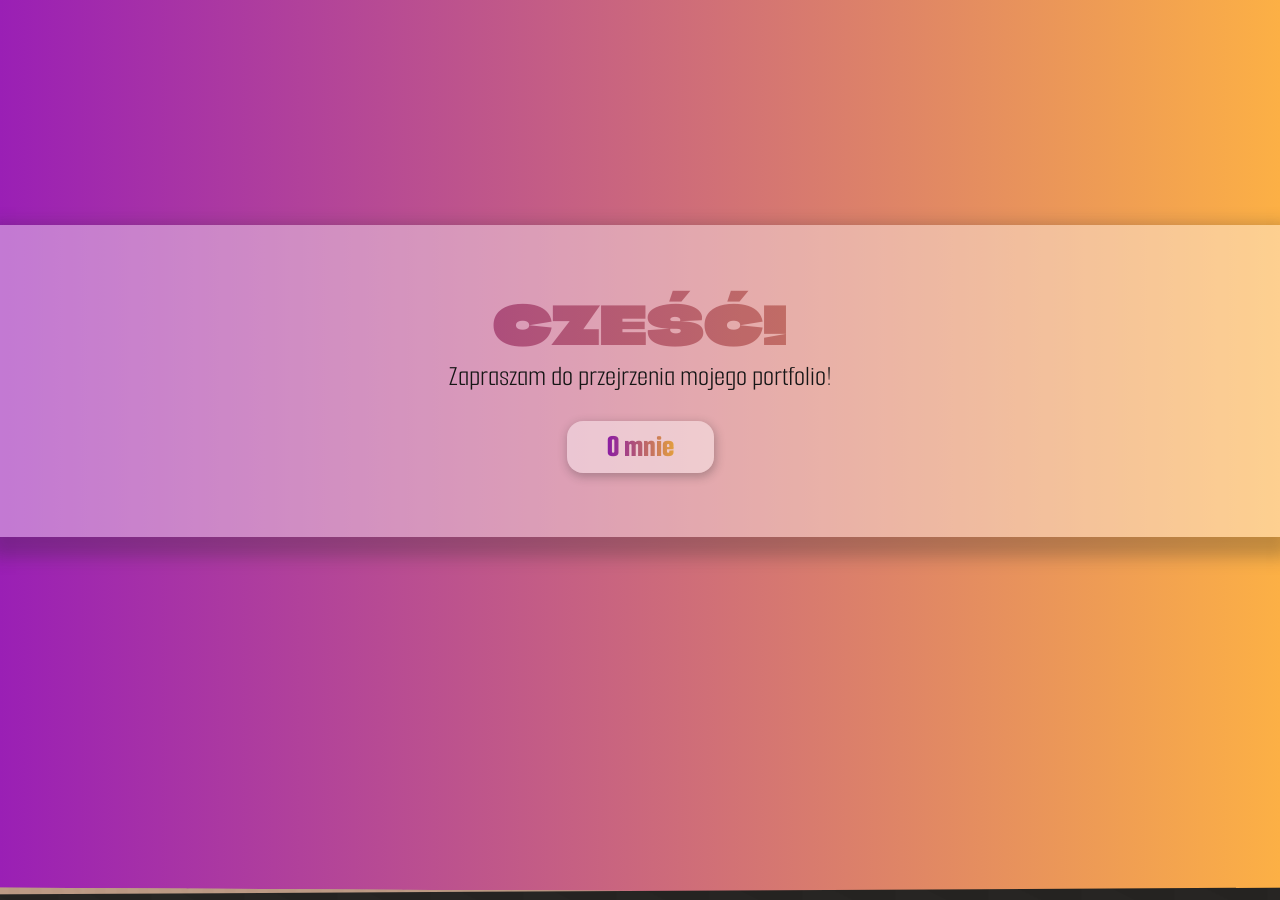
==== index.html @ 87ec686c "Automatic response from Rogal" ====
<!DOCTYPE html>
<html>
    <head>
        <meta name="viewport" content="width=device-width, initial-scale=1.0" />
        <link rel="stylesheet" href="styles.css">
         <link rel="stylesheet" href="css/fontello.css">
        <link rel="preconnect" href="https://fonts.googleapis.com">
        <link rel="preconnect" href="https://fonts.gstatic.com" crossorigin>
        <link href="https://fonts.googleapis.com/css2?family=Climate+Crisis&family=Roboto+Condensed:ital,wght@0,100..900;1,100..900&family=Smooch+Sans:wght@100..900&display=swap" rel="stylesheet">
    </head>
    <body>
        <div id="page1">
            <div id="welcome">
                    <div class="welcomeHead">CZEŚĆ!</div>
                    <div id='welcomeText'>Zapraszam do przejrzenia mojego portfolio!</div>
                    <div id="theme" onclick="changeTheme()"><i class='icon-moon'></i></div>
                    
                    <div id='arrowBG' onclick="slideSidePage()"><div id="arrow">O mnie</div></div>
            </div>
            <div id="bg1"></div>
            <div id="sidePage">
                    <div class="welcomeHead">O MNIE</div>
                    <div id="textWrapper">
                        <div class="columnText">
                            Jestem obecnie studentem trzeciego roku Informatyki Stosowanej i Systemów Pomiarowych na Uniwersytecie Wrocławskim. Swoją przygodę z programowaniem rozpocząłem jeszcze w trakcie liceum, gdzie z kierunku biologiczno-chemicznego zacząłem kierować swoje zainteresowania w stronę informatyki. Swoją wiedzę czerpałem z relacji kolegów uczęszczających do techników informatycznych i po kilku latach wschłuchiwania się w ich rozmowy i samodzielnych prób programowania postanowiłem samemu wejść w ten głęboki temat podejmując podany wcześniej kierunek studiów. W trakcie nauki osiągałem wysokie wyniki, umożliwiające mi pobieranie stypendium rektora, które stanowiło główną pożywkę dla mojego samorozwoju.
                        </div>
                        <div class="columnText">
                            Od samego początku najbardziej interesowały mnie aspekty GameDevu oraz programowania aplikacji internetowych. Po drodze doszły umiejętności obsługi domowego serwera bazowanego na systemie Linux (co umożliwiło mi m.in. stawianie własnych stron internetowych), zainteresowanie sieciami neuronowymi, które stanowić będą główny temat mojej pracy inżynierskiej oraz zaznajomienie z funkcjonowaniem mikrokontrolerów takich jak ESP32 i projektowania urządzeń, które by je wykorzystywały. W wolnym czasie rozwijam swoją wiedzę w dziedzinach, które pozwałałyby mi na tworzenie przydatnego lub interesującego mnie oprogramowania - gry, usługi rozszerzającego mojego HomeLaba i wiele innych.
                        </div>
                        <div id="zdjecie">
                            <img src="https://media.newyorker.com/photos/59095bb86552fa0be682d9d0/master/pass/Monkey-Selfie.jpg">
                        </div>
                    </div>
                    <div id='arrowBG' onclick="nextPage()"><div id="arrow">Moje projekty</div></div>
            </div>
        </div>
        <div id="page2">
            <div id="arrowBG" onclick="prevPage()"><div id="arrow"></div>&#8593;</div>
            <div id="projectContainer">
                <div id="projectRoot">
                    <div class='yearRow'><div>2023</div><div>2023</div></div>
<div class='project'><div class='images'><img id='images_0Top' onclick='changeIMG(0)' src='imgs/img-1.png'><img id='images_0Bottom' class='bottom' onclick='changeIMG(0)' src='imgs/img-0.png'></div><div class='projectTitle'>Color Palette Generator<p>HTML CSS JavaScript</p><a href='https://kamijar20031.github.io/Color-Palette-Generator/' target='_blank'>Aplikacja pozwalajaca dobrać palety kolorów w różnych zestawach</a></div></div>
<div class='project'><div class='images'><img id='images_1Top' onclick='changeIMG(1)' src='imgs/img-3.png'><img id='images_1Bottom' class='bottom' onclick='changeIMG(1)' src='imgs/img-2.png'></div><div class='projectTitle'>Danmaku game base<p>C++ CMake</p><a href='https://github.com/kamijar20031/Danmaku-game-base' target='_blank'>Projekt z pierwszego roku ISSP - gra 2D bazująca na Touhou</a></div></div>
<div class='project'><div class='images'><img id='images_2Top' onclick='changeIMG(2)' src='imgs/img-5.png'><img id='images_2Bottom' class='bottom' onclick='changeIMG(2)' src='imgs/img-4.png'></div><div class='projectTitle'>BootlegSnake<p>HTML</p><a href='https://kamijar20031.github.io/BootlegSnake/' target='_blank'>Gra z pierwszego roku ISSP, będąca projektem zaliczeniowym na Projektowanie Aplikacji Internetowych</a></div></div>
<div class='yearRow'><div>2024</div><div>2024</div></div>
<div class='project'><div class='images'><img id='images_3Top' onclick='changeIMG(3)' src='imgs/img-7.png'><img id='images_3Bottom' class='bottom' onclick='changeIMG(3)' src='imgs/img-6.png'></div><div class='projectTitle'>Python Platformer<p>Python</p><a href='https://github.com/kamijar20031/Python-Platformer' target='_blank'>Projekt zaliczeniowy na pierwszym roku studiów - platformówka z edytorem map</a></div></div>
<div class='project'><div class='images'><img id='images_4Top' onclick='changeIMG(4)' src='none.png'><img id='images_4Bottom' class='bottom' onclick='changeIMG(4)' src='none.png'></div><div class='projectTitle'>KamiJar20031.github.io<p>CSS</p><a href='https://kamijar20031.github.io/' target='_blank'>Strona ukazująca moje portfolio, generowana przez HTML-Updater</a></div></div>
<div class='project'><div class='images'><img id='images_5Top' onclick='changeIMG(5)' src='imgs/img-10.png'><img id='images_5Bottom' class='bottom' onclick='changeIMG(5)' src='imgs/img-9.png'></div><div class='projectTitle'>Backrooms Crawler Game<p>C++ GLSL C</p><a href='https://github.com/kamijar20031/Backrooms-Crawler-Game' target='_blank'>Gra z drugiego roku ISSP będąca projektem końcowym Projektu C+. Grafika została obsłużona bezpośrednio przez OpenGL</a></div></div>
<div class='yearRow'><div>2025</div><div>2025</div></div>
<div class='project'><div class='images'><img id='images_6Top' onclick='changeIMG(6)' src='imgs/img-12.png'><img id='images_6Bottom' class='bottom' onclick='changeIMG(6)' src='imgs/img-11.png'></div><div class='projectTitle'>rogalPages<p>PHP CSS</p><a href='https://rogalrogalrogalrogal.online/' target='_blank'>Prosty projekt zaliczeniowy wykonany w PHP mający funkcję forum.</a></div></div>
<div class='project'><div class='images'><img id='images_7Top' onclick='changeIMG(7)' src='imgs/img-15.png'><img id='images_7Bottom' class='bottom' onclick='changeIMG(7)' src='imgs/img-14.png'></div><div class='projectTitle'>rogalTasks<p>Python JavaScript HTML</p><a href='https://tasks.rogalrogalrogalrogal.online/' target='_blank'>Aplikacja webowa działająca jako typowy task manager z harmonogramem i Discordowymi powiadomieniami</a></div></div>
<div class='project'><div class='images'><img id='images_8Top' onclick='changeIMG(8)' src='imgs/img-16.png'><img id='images_8Bottom' class='bottom' onclick='changeIMG(8)' src='imgs/img-16.png'></div><div class='projectTitle'>HTML Updater<p>Python HTML CSS</p><a href='https://github.com/kamijar20031/HTML-Updater' target='_blank'>Projekt pozwalający na automatyczne aktualizowanie strony odpowiadajacej za moje portfoli</a></div></div>
<div class='project'><div class='images'><img id='images_9Top' onclick='changeIMG(9)' src='imgs/img-18.png'><img id='images_9Bottom' class='bottom' onclick='changeIMG(9)' src='imgs/img-17.png'></div><div class='projectTitle'>rogalLibrarby<p>Python CSS JavaScript</p><a href='https://librarby.rogalrogalrogalrogal.online/' target='_blank'>Strona mająca usprawniać śledzenie przeczytanych książek. Jak na razie w mocnej budowie</a></div></div>
<div class='project'><div class='images'><img id='images_10Top' onclick='changeIMG(10)' src='imgs/img-19.png'><img id='images_10Bottom' class='bottom' onclick='changeIMG(10)' src='imgs/img-19.png'></div><div class='projectTitle'>Niedziele Handlowe<p>HTML CSS JavaScript</p><a href='https://kamijar20031.github.io/Niedziele-Handlowe/' target='_blank'>Strona pokazująca czy zbliża się niedziela handlowa</a></div></div>
<div class='yearRow'><div>2026</div><div>2026</div></div>
<div class='project'><div class='images'><img id='images_11Top' onclick='changeIMG(11)' src='imgs/img-20.png'><img id='images_11Bottom' class='bottom' onclick='changeIMG(11)' src='imgs/img-20.png'></div><div class='projectTitle'>OpenGL Linux<p>CMake C++ GLSL</p><a href='https://github.com/kamijar20031/OpenGL-Linux' target='_blank'>Podstawowy silnik fizyczny razem z wizualizacją w OpenGL</a></div></div>
<div class='project'><div class='images'><img id='images_12Top' onclick='changeIMG(12)' src='none.png'><img id='images_12Bottom' class='bottom' onclick='changeIMG(12)' src='none.png'></div><div class='projectTitle'>TasksApp Port<p>Kotlin</p><a href='https://github.com/kamijar20031/TasksApp-Port' target='_blank'></a></div></div>

                </div>
            </div>
            <div id="arrowBG" onclick="nextPage()"><div id="arrow"></div>&#8595;</div>
        </div>
        <div id="page3">
            <div id="arrowBG" onclick="prevPage()"><div id="arrow"></div>&#8593;</div>
            <div id="contact">

                <div id="card1">
                    <div class="padInside">
                        <div id="contactHead">Kontakt</div>
                        <div id="contactMore">Lorem ipsum dolor sit amet, consectetur adipiscing elit, sed do eiusmod tempor incididunt ut labore et dolore magna aliqua. Ut enim ad minim veniam, quis nostrud exercitation ullamco</div>
                    </div>

                </div>
                <div id="card2">
                    <div class="padInside"></div>
                </div>
            </div>
        </div>
    </body>
    <script src="main.js"></script>
</html>
---- styles.css ----
:root
{

    color-scheme: light dark;

    user-select: none;

    --mainOrng: rgba(252, 176, 69, 1);
    --mainPrpl: rgba(154, 31, 181, 1);
    --mainGreen: rgb(48, 181, 31);
    --auxGreen: rgba(66, 141, 111, 0.379);

    --gradientBG: light-dark(#aabd9e, #181b17);
    --modalBG:  light-dark( rgba(255,255,255,0.4), rgba(40,40,40,0.6));

    --fontColor: light-dark(#161616, #bbbbbb);

    --patternScale: 200px;
    --patternDark1: light-dark(#bb9983, #151515);
    --patternDark2: light-dark( #bd9b85, #181818);
    --patternDark3:  light-dark(#bd9d87, #151515);
    --patternDark: repeating-conic-gradient(from 30deg,#0000 0 120deg,var(--patternDark3) 0 50%) 
        calc(var(--patternScale)/2) calc(var(--patternScale)*tan(30deg)/2),
        repeating-conic-gradient(from 30deg,var(--patternDark1) 0 60deg,var(--patternDark2) 0 120deg,var(--patternDark3) 0 50%);

    --patternLight1: light-dark(#ddc2b0, #181818);
    --patternLight2:light-dark( #dfc4b2,#1a1a1a);
    --patternLight3:light-dark( #e2c6b4, #181818);
    --patternLight:
        repeating-conic-gradient(from 30deg,#0000 0 120deg,var(--patternLight3) 0 50%) 
        calc(var(--patternScale)/2) calc(var(--patternScale)*tan(30deg)/2),
        repeating-conic-gradient(from 30deg,var(--patternLight1) 0 60deg,var(--patternLight2) 0 120deg,var(--patternLight3) 0 50%);

    --rootWidth: 1vw;

    --projectWidth: calc(12rem + 8vw );
    --projectHeight: calc(9rem + 6vw );
    --projectGap: 2vw;
    --mask: linear-gradient(0deg, transparent, black 20%, black 80%, transparent);
    --gradient: linear-gradient(90deg, var(--mainPrpl) 0%, var(--mainOrng) 20%, var(--mainPrpl) 40%,var(--mainOrng) 60%,  var(--mainPrpl) 80%,var(--mainOrng) 100%);

    color: var(--fontColor);
}

body
{
    position: fixed;
    margin:0;
    width:100%;
    height:100%;
    overflow:hidden;
    overscroll-behavior: none;
    background-color: rgb(56, 56, 30);
    font-family: 'Smooch Sans';
}

#bg1
{
    position:absolute;
    top:0;
    left:0;
    height:100vh;
    width:100vw;
    animation: animateBG1;
    background: var(--gradient);
    animation-duration: 50.0s;
    background-size:500%;
    animation-timing-function: linear;
    animation-iteration-count: infinite;
    z-index: -1;
}

#sidePage
{
    position:absolute;
    top:5vh;
    left: 100vw;
    width:95vw;
    background-color: #303030c9;
    transition: all 1s ease-in-out;
    border-radius: 2rem;
    backdrop-filter: blur(1rem);
    padding:2rem;
    box-sizing: border-box;
    
}

#welcome 
{
    padding: 4rem 0;
    margin-inline: auto;
    margin-top:25vh;
    width:100%;
    background-color: var(--modalBG);
    box-shadow: 0px 10px 16px 10px rgba(40, 40, 40, 0.279);
    overflow: hidden;
}

#welcome > img
{
    border-radius: 1vw;
    margin:auto;
    display:block;
}

.welcomeHead
{
    filter: brightness(0.9);
    text-align: center;
    animation: animateBG1;
    background: var(--gradient);
    animation-duration: 50.0s;
    background-size:500%;
    animation-timing-function: linear;
    animation-iteration-count: infinite;
    color:transparent;
    background-clip:text;
    font-size: 3.3rem;
    font-family: 'Climate Crisis';
    transition: height 0.6s ease-in-out;
    
}

#welcomeText
{
    color: var(--fontColor);
    text-align: center;
    font-size: 1.8rem;
    width: 60%;
    margin:auto;
}
#arrow
{
    text-align: center;
    font-size: 2rem;
    filter: brightness(0.9);
    animation: animateBG1;
    background: var(--gradient);
    animation-duration: 50.0s;
    background-size:500%;
    animation-timing-function: linear;
    animation-iteration-count: infinite;
    color:transparent;
    background-clip:text;
    font-weight:800;
}

#arrowBG
{
    margin-inline:auto;
    margin-top:3vh;
    width: fit-content;
    padding: 0.4rem 2.5rem;
    background-color: var(--modalBG);
    border-radius: 1rem;
    box-shadow: 1px 3px 10px 1px rgba(40, 40, 40, 0.279);
    transition: all 0.15s ease-in-out;
}
#arrowBG:hover
{
    cursor:pointer;
    box-shadow: 0px 2px 10px 1px var(--auxGreen);
    transform: scale(1.02);
}
#arrowBG:active
{
    cursor:pointer;
    box-shadow: 0px 2px 7px 3px var(--auxGreen);
    transform: scale(1);
}

#textWrapper
{
    padding: 1rem;
    width:80%;
    margin:auto;
    max-height: 70vh;
    overflow: scroll;
}
.columnText
{
    text-align: justify;
    font-size: 1.4rem;
}
#zdjecie
{
    box-sizing: border-box;
    margin:auto;
    display: flex;
    align-items: center;
}
#zdjecie img
{
    margin:auto;
    width:80%;
    border-radius: 1rem;
}
#page2
{
    position:fixed;
    top:99vh;
    left:-2.5vw;
    background-color: #161616;
    width:105vw;
    height:100vh;
    padding: 5vh 0;
    animation-duration: 0.6s;
    animation-fill-mode: forwards;
    transform: rotate(0.3deg);
    /* specjalne tlo */
    --s: 108px;
    --_g: 
        var(--patternDark2) 6%  14%,var(--patternDark1) 16% 24%,var(--patternDark2) 26% 34%,var(--patternDark1) 36% 44%,
        var(--patternDark2) 46% 54%,var(--patternDark1) 56% 64%,var(--patternDark2) 66% 74%,var(--patternDark1) 76% 84%,var(--patternDark2) 86% 94%;
    background:
        radial-gradient(100% 100% at 100% 0,var(--patternDark1) 4%,var(--_g), var(--patternDark3) 96%,#0000),
        radial-gradient(100% 100% at 0 100%,#0000, var(--patternDark3) 4%,var(--_g),var(--patternDark1) 96%)
        var(--patternDark1);
    background-size: var(--s) var(--s);

}
#projectContainer
{
    -ms-overflow-style: none;  /* IE and Edge */
    scrollbar-width: none;  /* Firefox */
    margin:3vh auto;
    width:50vw;
    height:70vh;
    mask-image: var(--mask);
    overflow:scroll;
    background-color: #202020;
    border-inline: 1px dashed var(--mainGreen);
        /* specjalne tlo */
    --s: 108px;
    /* --c1: #151515;
    --c2: #1a1a1a;
    --c3: #151515; */
    --_g: 
        var(--patternLight2) 6%  14%,var(--patternLight1) 16% 24%,var(--patternLight2) 26% 34%,var(--patternLight1) 36% 44%,
        var(--patternLight2) 46% 54%,var(--patternLight1) 56% 64%,var(--patternLight2) 66% 74%,var(--patternLight1) 76% 84%,var(--patternLight2) 86% 94%;
    background:
        radial-gradient(100% 100% at 100% 0,var(--patternLight1) 4%,var(--_g), var(--patternLight3) 96%,#0000),
        radial-gradient(100% 100% at 0 100%,#0000, var(--patternLight3) 4%,var(--_g),var(--patternLight1) 96%)
        var(--patternLight1);
    background-size: var(--s) var(--s);
}
#projectRoot
{
    margin: 5% auto;
    background-color: var(--auxGreen);
    width: var(--rootWidth);
    height:fit-content;
    border-radius: 10vw;
    padding: 1px 0;
    z-index: 50;
}
.project
{
    overflow: hidden;
    border: dashed 1px var(--mainGreen);
    margin: 20vh 0;
    position:relative;
    width: var(--projectWidth);
    height: var(--projectHeight);
    border-radius: 2rem;
    animation: projectIn;
    animation-timeline: view();
    
}

.projectTitle
{
    padding: 1rem;
    box-sizing: border-box;
    position:relative;
    bottom:calc(var(--projectHeight)/4.0);
    left:0;
    margin:auto;
    color:white;
    font-size: 2rem;
    text-align: center;
    height:calc(var(--projectHeight)/4.0);
    background-color: #30303062;
    transition: ease-in-out all 0.3s;
}
.projectTitle > p
{
    display:block;
    margin:auto;
    margin-top: 0.5rem;
    padding:0;
}

.projectTitle:hover
{
    cursor: pointer;
    background-color: #303030d8;
    height:var(--projectHeight);
    bottom:var(--projectHeight);
}
.images > img
{
    position:relative;
    margin:0;
    width:100%;
    height:100%;
    object-fit: cover;
    transition: linear all 0.3s;
    animation-duration: 0.5s;
    animation-fill-mode: forwards;
    
}
.images
{
    transition: ease-in-out all 0.3s;
    height:100%;
    width:100%
}
.bottom
{
    top:-102%;
}
.images:hover
{
    cursor: pointer;
    transform: scale(1.1);
}


#projectContainer::-webkit-scrollbar 
{
  display: none;
}

.yearRow 
{
    position: relative;
    left: -20vw;
    width: 40vw;
    display: flex;
}

.yearRow > * 
{
    margin: auto;
    z-index: 0;
    --clr: rgb(146, 146, 146);
    color: var(--fontColor);
    width: 30%;
    font-size: 4rem;
    border-bottom: dashed 1px var(--fontColor);
    border-radius: 1rem;
    text-align: center;
}

@media only screen and (orientation: landscape) 
{
    #projectRoot .project:nth-child(even) {
        right: calc(var(--projectWidth) + var(--projectGap));

    }

    #projectRoot .project:nth-child(odd)
    {
        left: calc( var(--rootWidth) + var(--projectGap));
        
    }
    #textWrapper
    {
        display: grid;
        grid-template-columns: repeat(3, 1fr);
        gap: 2rem;
        box-sizing: border-box;
        width:70%;
        
    }
    .columnText
    {
        font-size: 1.6rem;
    }
    #zdjecie
    {
        border-left: 1px solid white;
    }
    #zdjecie img
    {
        margin:1rem;
        margin-left: 2rem;
    }
}
@media only screen and (orientation: portrait)
{
    :root
    {
        --projectWidth: calc(12rem + 9vw );
        --projectHeight: calc(9rem + 7vw );
    }
    #textWrapper
    {
        height:50vh;
        overflow: scroll;
    }
    .columnText
    {
        margin-bottom: 1.5rem;
    }
    #projectContainer
    {
        padding-block:1rem;
        width:73vw;
    }
    #projectRoot .project
    {
        right: calc( var(--projectWidth)/2.0);
        
    }
    .yearRow > *
    {
        width:70%;
    }
    .yearRow *:nth-child(2n)
    {
        display:none;
    }
    .projectTitle
    {
        font-size: 1.5rem;
    }
    .projectTitle:focus
    {
        cursor: pointer;
        background-color: #303030d8;
        height:var(--projectHeight);
        bottom:var(--projectHeight);
    }
}

#contactHead
{
    position:fixed;
    margin-left: 63vw;
    width:fit-content;
    font-size: calc(9vh + 1.5vw);
    color:#151515;
}
#contactMore
{
    text-align: justify;
    margin-top: calc(13vh + 3vw);
    position:fixed;
    width: calc(48vh + 8vw);
    margin-left: 54vw;
    font-size: calc(3vh + 0.5vw);
    color:#151515;
}
.padInside
{
    margin-top: 5.0vmin;
    border-top: 1vmin dashed rgb(203, 207, 203);
}

#card1
{
    z-index: 1;
    transform: rotate(5deg);
    position:fixed;
    top:60vh;
    left:-50vw;
    height:100vw;
    width:400vw;
    --s: 93px;
    --c1: rgb(170, 160, 22);
    --c2: rgb(168, 158, 20);
    background: linear-gradient(atan(-.5), var(--c1) 33%, var(--c2) 33.5% 66.5%, var(--c1) 67%) 0/var(--s) var(--s);
    transition: all 0.3s ease-in-out;
}
#card1:hover
{
    top:35vh;
    left:-47vw;
}   
#card2
{
    z-index: 2;
    transform: rotate(-15deg);
    position:fixed;
    top:-50vh;
    left:0vw;
    height:200vh;
    width:1000vh;
    box-shadow: 0px -10px 30px 10px rgba(0, 0, 0, 0.279);
    --s: 93px;
    --c1: rgb(138, 10, 10);
    --c2: rgb(136, 8, 8);
    background: linear-gradient(atan(-.5), var(--c1) 33%, var(--c2) 33.5% 66.5%, var(--c1) 67%) 0/var(--s) var(--s);
}

#page3
{
    transform: rotate(-0.3deg);
    position:fixed;
    top:99vh;
    left:-2.5vw;
    width:105vw;
    height:100vh;
    animation-duration: 0.6s;
    animation-fill-mode: forwards;
    overflow: hidden;
    --s: 93px;
    --c1: rgb(39, 37, 35);
    --c2:rgb(37, 35, 33);
    background: linear-gradient(atan(.5), var(--c1) 33%, var(--c2) 33.5% 66.5%, var(--c1) 67%) 0/var(--s) var(--s);
}


@media (orientation: portrait) {
    .mainBoxes
    {
        width: 80vw;
        height: 70vh;
    }
}


a
{
    text-decoration: none;
    color:inherit;
}

#theme
{
    margin:auto;
    margin-top:1rem;
    width:fit-content;
    text-align: center;
    font-size: 3rem;
    transition: 0.2s ease-in-out all;
    border-radius: 10vw;
}
#theme:hover
{
    transform: scale(1.05);
    box-shadow: 0px 2px 10px 1px var(--auxGreen);
}

@keyframes animateBG1
{
    0%
    {
        background-position: left;
    }
    100%
    {
        background-position:right;
    }
}
@keyframes scrollUp
{
    0% 
    {
        position:fixed;
        top: 99vh;
    }
    100% 
    {
        position:fixed;
        top: 1vh;
    }
}
@keyframes scrollDown
{
    0% 
    {
        position:fixed;
        top: 1vh;
    }
    100% 
    {
        position:fixed;
        top: 99vh;
    }
} 


@keyframes projectIn
{
    0%
    {
        scale:0.7;
    }
    50%
    {
        scale:1;
    }
    100%
    {
        scale: 0.7;
    }
}


@keyframes imgChangeIn
{
    0% 
    {
        opacity: 100%;
    }
    100%
    {
        opacity: 0%;
    }
}
@keyframes imgChangeOut
{
    0% 
    {
        opacity: 0%;
    }
    100%
    {
        opacity: 100%;
    }
}
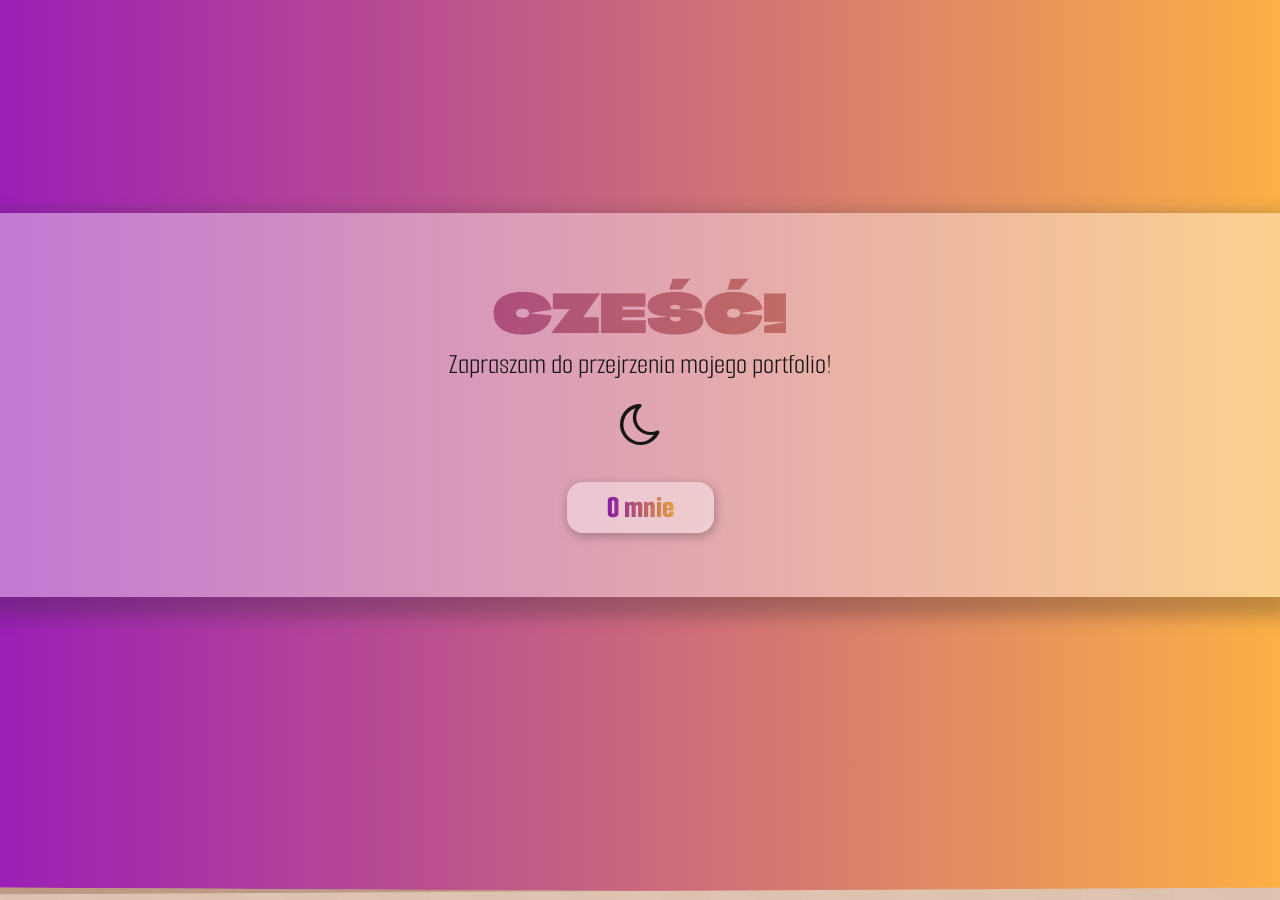
==== commit 07d75f86: "prawie koniec" ====
--- a/index.html
+++ b/index.html
@@ -17,7 +17,7 @@
                     
                     <div id='arrowBG' onclick="slideSidePage()"><div id="arrow">O mnie</div></div>
             </div>
-            <div id="bg1"></div>
+            <div id="bg1" onClick="slideSidePageBack()"></div>
             <div id="sidePage">
                     <div class="welcomeHead">O MNIE</div>
                     <div id="textWrapper">
@@ -28,7 +28,7 @@
                             Od samego początku najbardziej interesowały mnie aspekty GameDevu oraz programowania aplikacji internetowych. Po drodze doszły umiejętności obsługi domowego serwera bazowanego na systemie Linux (co umożliwiło mi m.in. stawianie własnych stron internetowych), zainteresowanie sieciami neuronowymi, które stanowić będą główny temat mojej pracy inżynierskiej oraz zaznajomienie z funkcjonowaniem mikrokontrolerów takich jak ESP32 i projektowania urządzeń, które by je wykorzystywały. W wolnym czasie rozwijam swoją wiedzę w dziedzinach, które pozwałałyby mi na tworzenie przydatnego lub interesującego mnie oprogramowania - gry, usługi rozszerzającego mojego HomeLaba i wiele innych.
                         </div>
                         <div id="zdjecie">
-                            <img src="https://media.newyorker.com/photos/59095bb86552fa0be682d9d0/master/pass/Monkey-Selfie.jpg">
+                            <img src="zdjecie/zdjecie.png">
                         </div>
                     </div>
                     <div id='arrowBG' onclick="nextPage()"><div id="arrow">Moje projekty</div></div>
@@ -67,7 +67,7 @@
                 <div id="card1">
                     <div class="padInside">
                         <div id="contactHead">Kontakt</div>
-                        <div id="contactMore">Lorem ipsum dolor sit amet, consectetur adipiscing elit, sed do eiusmod tempor incididunt ut labore et dolore magna aliqua. Ut enim ad minim veniam, quis nostrud exercitation ullamco</div>
+                        <div id="contactMore"><a target="_blank" href="https://www.linkedin.com/in/kamil-jarocki-07487b403/"><i class='icon-linkedin-squared'></i></a><a target="_blank" href="https://github.com/kamijar20031"><i class='icon-github-circled'></i></a><a id="noRobots"><i class='icon-mail-alt'></i></a></div>
                     </div>
 
                 </div>
--- a/styles.css
+++ b/styles.css
@@ -32,7 +32,10 @@
         repeating-conic-gradient(from 30deg,var(--patternLight1) 0 60deg,var(--patternLight2) 0 120deg,var(--patternLight3) 0 50%);
 
     --rootWidth: 1vw;
-
+    --c1Y: light-dark(rgb(225, 212, 27),rgb(170, 160, 22));
+    --c2Y: light-dark(rgb(223, 209, 19),rgb(168, 158, 20));
+    --c1R: rgb(138, 10, 10);
+    --c2R: rgb(136, 8, 8);
     --projectWidth: calc(12rem + 8vw );
     --projectHeight: calc(9rem + 6vw );
     --projectGap: 2vw;
@@ -73,10 +76,11 @@
 #sidePage
 {
     position:absolute;
+    max-height: 87%;
     top:5vh;
     left: 100vw;
     width:95vw;
-    background-color: #303030c9;
+    background-color: var(--modalBG);
     transition: all 1s ease-in-out;
     border-radius: 2rem;
     backdrop-filter: blur(1rem);
@@ -85,11 +89,18 @@
     
 }
 
+#page1
+{
+    height:90%;
+
+    display:flex;
+    justify-content: center;
+    align-items: center;
+}
 #welcome 
 {
     padding: 4rem 0;
-    margin-inline: auto;
-    margin-top:25vh;
+    margin: auto;
     width:100%;
     background-color: var(--modalBG);
     box-shadow: 0px 10px 16px 10px rgba(40, 40, 40, 0.279);
@@ -174,7 +185,7 @@
     padding: 1rem;
     width:80%;
     margin:auto;
-    max-height: 70vh;
+    max-height: 60vh;
     overflow: scroll;
 }
 .columnText
@@ -225,16 +236,12 @@
     scrollbar-width: none;  /* Firefox */
     margin:3vh auto;
     width:50vw;
-    height:70vh;
+    height:60%;
     mask-image: var(--mask);
     overflow:scroll;
     background-color: #202020;
     border-inline: 1px dashed var(--mainGreen);
-        /* specjalne tlo */
     --s: 108px;
-    /* --c1: #151515;
-    --c2: #1a1a1a;
-    --c3: #151515; */
     --_g: 
         var(--patternLight2) 6%  14%,var(--patternLight1) 16% 24%,var(--patternLight2) 26% 34%,var(--patternLight1) 36% 44%,
         var(--patternLight2) 46% 54%,var(--patternLight1) 56% 64%,var(--patternLight2) 66% 74%,var(--patternLight1) 76% 84%,var(--patternLight2) 86% 94%;
@@ -388,71 +395,42 @@
         margin-left: 2rem;
     }
 }
-@media only screen and (orientation: portrait)
-{
-    :root
-    {
-        --projectWidth: calc(12rem + 9vw );
-        --projectHeight: calc(9rem + 7vw );
-    }
-    #textWrapper
-    {
-        height:50vh;
-        overflow: scroll;
-    }
-    .columnText
-    {
-        margin-bottom: 1.5rem;
-    }
-    #projectContainer
-    {
-        padding-block:1rem;
-        width:73vw;
-    }
-    #projectRoot .project
-    {
-        right: calc( var(--projectWidth)/2.0);
-        
-    }
-    .yearRow > *
-    {
-        width:70%;
-    }
-    .yearRow *:nth-child(2n)
-    {
-        display:none;
-    }
-    .projectTitle
-    {
-        font-size: 1.5rem;
-    }
-    .projectTitle:focus
-    {
-        cursor: pointer;
-        background-color: #303030d8;
-        height:var(--projectHeight);
-        bottom:var(--projectHeight);
-    }
-}
+
 
 #contactHead
 {
     position:fixed;
-    margin-left: 63vw;
-    width:fit-content;
-    font-size: calc(9vh + 1.5vw);
+    text-align: center;
+        font-size: 10vh;
+    width: 50vw;
+        margin-left: 50vw;
     color:#151515;
 }
 #contactMore
 {
-    text-align: justify;
-    margin-top: calc(13vh + 3vw);
+    text-align: center;
     position:fixed;
-    width: calc(48vh + 8vw);
-    margin-left: 54vw;
-    font-size: calc(3vh + 0.5vw);
+    width: 50vw;
+    margin-left: 50vw;
+    margin-top: 15vh;
     color:#151515;
 }
+#contactMore > a > i
+{
+    font-size: 10vh;
+}
+#contactMore > a > i::before
+{
+    transition: all 0.2s ease-in-out;
+}
+#contactMore > a >i:hover::before 
+{
+    display: inline-block;
+    cursor: pointer;
+    transform: scale(1.1);
+}
+
+
 .padInside
 {
     margin-top: 5.0vmin;
@@ -464,19 +442,17 @@
     z-index: 1;
     transform: rotate(5deg);
     position:fixed;
-    top:60vh;
+    top:70vh;
     left:-50vw;
     height:100vw;
     width:400vw;
     --s: 93px;
-    --c1: rgb(170, 160, 22);
-    --c2: rgb(168, 158, 20);
-    background: linear-gradient(atan(-.5), var(--c1) 33%, var(--c2) 33.5% 66.5%, var(--c1) 67%) 0/var(--s) var(--s);
+    background: linear-gradient(atan(-.5), var(--c1Y) 33%, var(--c2Y) 33.5% 66.5%, var(--c1Y) 67%) 0/var(--s) var(--s);
     transition: all 0.3s ease-in-out;
 }
 #card1:hover
 {
-    top:35vh;
+    top:44vh;
     left:-47vw;
 }   
 #card2
@@ -490,9 +466,7 @@
     width:1000vh;
     box-shadow: 0px -10px 30px 10px rgba(0, 0, 0, 0.279);
     --s: 93px;
-    --c1: rgb(138, 10, 10);
-    --c2: rgb(136, 8, 8);
-    background: linear-gradient(atan(-.5), var(--c1) 33%, var(--c2) 33.5% 66.5%, var(--c1) 67%) 0/var(--s) var(--s);
+    background: linear-gradient(atan(-.5), var(--c1R) 33%, var(--c2R) 33.5% 66.5%, var(--c1R) 67%) 0/var(--s) var(--s);
 }
 
 #page3
@@ -507,18 +481,7 @@
     animation-fill-mode: forwards;
     overflow: hidden;
     --s: 93px;
-    --c1: rgb(39, 37, 35);
-    --c2:rgb(37, 35, 33);
-    background: linear-gradient(atan(.5), var(--c1) 33%, var(--c2) 33.5% 66.5%, var(--c1) 67%) 0/var(--s) var(--s);
-}
-
-
-@media (orientation: portrait) {
-    .mainBoxes
-    {
-        width: 80vw;
-        height: 70vh;
-    }
+    background: linear-gradient(atan(.5), var(--patternLight2) 33%, var(--patternLight1) 33.5% 66.5%, var(--patternLight2) 67%) 0/var(--s) var(--s);
 }
 
 
@@ -544,6 +507,83 @@
     box-shadow: 0px 2px 10px 1px var(--auxGreen);
 }
 
+@media only screen and (orientation: portrait)
+{
+    :root
+    {
+        --projectWidth: calc(12rem + 9vw );
+        --projectHeight: calc(9rem + 7vw );
+    }
+    #textWrapper
+    {
+        height:50vh;
+        overflow: scroll;
+    }
+    .columnText
+    {
+        margin-bottom: 1.5rem;
+    }
+    #projectContainer
+    {
+        padding-block:1rem;
+        width:73vw;
+    }
+    #projectRoot .project
+    {
+        right: calc( var(--projectWidth)/2.0);
+        
+    }
+    .yearRow > *
+    {
+        width:70%;
+    }
+    .yearRow *:nth-child(2n)
+    {
+        display:none;
+    }
+    .projectTitle
+    {
+        font-size: 1rem;
+    }
+    .projectTitle:focus
+    {
+        cursor: pointer;
+        background-color: #303030d8;
+        height:var(--projectHeight);
+        bottom:var(--projectHeight);
+    }
+    .mainBoxes
+    {
+        width: 80vw;
+        height: 70vh;
+    }
+    #card1
+    {
+        top:80vh;
+        left:-40vw;
+        height:100vh;
+        width:500vh;
+    }
+    #card1:hover
+    {
+        top:60vh;
+        left:-37vw;
+    }   
+    #contactMore
+    {
+        margin-top: 13vh;
+    width: 50vw;
+    margin-left: 50vw;
+    }
+    #contactMore > a > i
+    {
+        font-size: 6vh;
+    }
+
+}
+
+
+
 @keyframes animateBG1
 {
     0%
--- a/css/fontello.css
+++ b/css/fontello.css
@@ -0,0 +1,61 @@
+@font-face {
+  font-family: 'fontello';
+  src: url('../font/fontello.eot?23845341');
+  src: url('../font/fontello.eot?23845341#iefix') format('embedded-opentype'),
+       url('../font/fontello.woff2?23845341') format('woff2'),
+       url('../font/fontello.woff?23845341') format('woff'),
+       url('../font/fontello.ttf?23845341') format('truetype'),
+       url('../font/fontello.svg?23845341#fontello') format('svg');
+  font-weight: normal;
+  font-style: normal;
+}
+/* Chrome hack: SVG is rendered more smooth in Windozze. 100% magic, uncomment if you need it. */
+/* Note, that will break hinting! In other OS-es font will be not as sharp as it could be */
+/*
+@media screen and (-webkit-min-device-pixel-ratio:0) {
+  @font-face {
+    font-family: 'fontello';
+    src: url('../font/fontello.svg?23845341#fontello') format('svg');
+  }
+}
+*/
+[class^="icon-"]:before, [class*=" icon-"]:before {
+  font-family: "fontello";
+  font-style: normal;
+  font-weight: normal;
+  speak: never;
+
+  display: inline-block;
+  text-decoration: inherit;
+  width: 1em;
+  margin-right: .2em;
+  text-align: center;
+  /* opacity: .8; */
+
+  /* For safety - reset parent styles, that can break glyph codes*/
+  font-variant: normal;
+  text-transform: none;
+
+  /* fix buttons height, for twitter bootstrap */
+  line-height: 1em;
+
+  /* Animation center compensation - margins should be symmetric */
+  /* remove if not needed */
+  margin-left: .2em;
+
+  /* you can be more comfortable with increased icons size */
+  /* font-size: 120%; */
+
+  /* Font smoothing. That was taken from TWBS */
+  -webkit-font-smoothing: antialiased;
+  -moz-osx-font-smoothing: grayscale;
+
+  /* Uncomment for 3D effect */
+  /* text-shadow: 1px 1px 1px rgba(127, 127, 127, 0.3); */
+}
+
+.icon-github-circled:before { content: '\f09b'; } /* '' */
+.icon-mail-alt:before { content: '\f0e0'; } /* '' */
+.icon-sun:before { content: '\f185'; } /* '' */
+.icon-moon:before { content: '\f186'; } /* '' */
+.icon-linkedin-squared:before { content: '\f30c'; } /* '' */
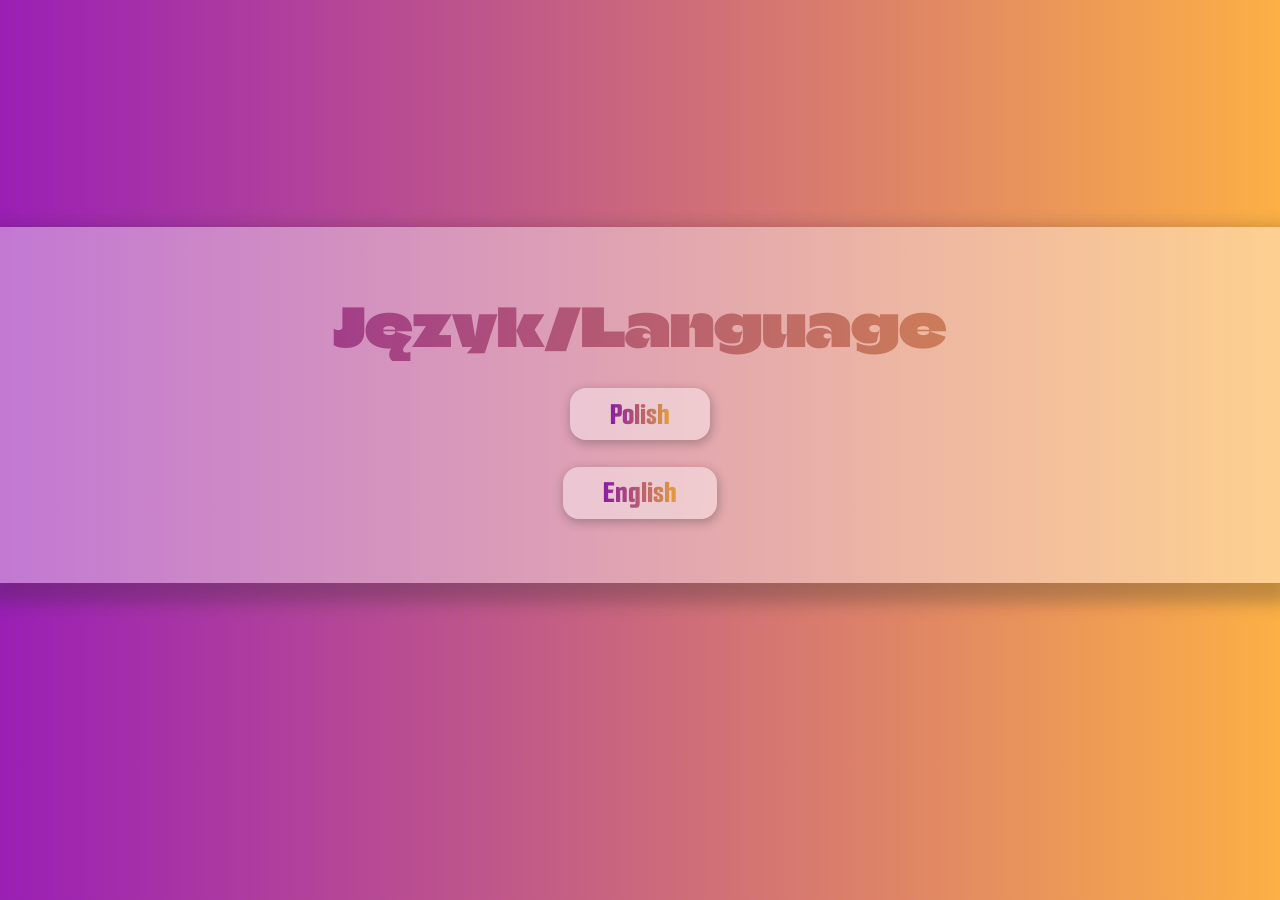
==== commit cf073e3c: "Automatic response from Rogal" ====
--- a/index.html
+++ b/index.html
@@ -3,7 +3,6 @@
     <head>
         <meta name="viewport" content="width=device-width, initial-scale=1.0" />
         <link rel="stylesheet" href="styles.css">
-         <link rel="stylesheet" href="css/fontello.css">
         <link rel="preconnect" href="https://fonts.googleapis.com">
         <link rel="preconnect" href="https://fonts.gstatic.com" crossorigin>
         <link href="https://fonts.googleapis.com/css2?family=Climate+Crisis&family=Roboto+Condensed:ital,wght@0,100..900;1,100..900&family=Smooch+Sans:wght@100..900&display=swap" rel="stylesheet">
@@ -11,71 +10,12 @@
     <body>
         <div id="page1">
             <div id="welcome">
-                    <div class="welcomeHead">CZEŚĆ!</div>
-                    <div id='welcomeText'>Zapraszam do przejrzenia mojego portfolio!</div>
-                    <div id="theme" onclick="changeTheme()"><i class='icon-moon'></i></div>
-                    
-                    <div id='arrowBG' onclick="slideSidePage()"><div id="arrow">O mnie</div></div>
+                    <div class="welcomeHead">Język/Language</div>
+                    <a href="pl/index.html" target="_blank"><div id='arrowBG'><div id="arrow">Polish</div></div></a>
+                    <a href="eng/index.html" target="_blank"><div id='arrowBG'><div id="arrow">English</div></div></a>
             </div>
-            <div id="bg1" onClick="slideSidePageBack()"></div>
-            <div id="sidePage">
-                    <div class="welcomeHead">O MNIE</div>
-                    <div id="textWrapper">
-                        <div class="columnText">
-                            Jestem obecnie studentem trzeciego roku Informatyki Stosowanej i Systemów Pomiarowych na Uniwersytecie Wrocławskim. Swoją przygodę z programowaniem rozpocząłem jeszcze w trakcie liceum, gdzie z kierunku biologiczno-chemicznego zacząłem kierować swoje zainteresowania w stronę informatyki. Swoją wiedzę czerpałem z relacji kolegów uczęszczających do techników informatycznych i po kilku latach wschłuchiwania się w ich rozmowy i samodzielnych prób programowania postanowiłem samemu wejść w ten głęboki temat podejmując podany wcześniej kierunek studiów. W trakcie nauki osiągałem wysokie wyniki, umożliwiające mi pobieranie stypendium rektora, które stanowiło główną pożywkę dla mojego samorozwoju.
-                        </div>
-                        <div class="columnText">
-                            Od samego początku najbardziej interesowały mnie aspekty GameDevu oraz programowania aplikacji internetowych. Po drodze doszły umiejętności obsługi domowego serwera bazowanego na systemie Linux (co umożliwiło mi m.in. stawianie własnych stron internetowych), zainteresowanie sieciami neuronowymi, które stanowić będą główny temat mojej pracy inżynierskiej oraz zaznajomienie z funkcjonowaniem mikrokontrolerów takich jak ESP32 i projektowania urządzeń, które by je wykorzystywały. W wolnym czasie rozwijam swoją wiedzę w dziedzinach, które pozwałałyby mi na tworzenie przydatnego lub interesującego mnie oprogramowania - gry, usługi rozszerzającego mojego HomeLaba i wiele innych.
-                        </div>
-                        <div id="zdjecie">
-                            <img src="zdjecie/zdjecie.png">
-                        </div>
-                    </div>
-                    <div id='arrowBG' onclick="nextPage()"><div id="arrow">Moje projekty</div></div>
-            </div>
+            <div id="bg1"></div>
         </div>
-        <div id="page2">
-            <div id="arrowBG" onclick="prevPage()"><div id="arrow"></div>&#8593;</div>
-            <div id="projectContainer">
-                <div id="projectRoot">
-                    <div class='yearRow'><div>2023</div><div>2023</div></div>
-<div class='project'><div class='images'><img id='images_0Top' onclick='changeIMG(0)' src='imgs/img-1.png'><img id='images_0Bottom' class='bottom' onclick='changeIMG(0)' src='imgs/img-0.png'></div><div class='projectTitle'>Color Palette Generator<p>HTML CSS JavaScript</p><a href='https://kamijar20031.github.io/Color-Palette-Generator/' target='_blank'>Aplikacja pozwalajaca dobrać palety kolorów w różnych zestawach</a></div></div>
-<div class='project'><div class='images'><img id='images_1Top' onclick='changeIMG(1)' src='imgs/img-3.png'><img id='images_1Bottom' class='bottom' onclick='changeIMG(1)' src='imgs/img-2.png'></div><div class='projectTitle'>Danmaku game base<p>C++ CMake</p><a href='https://github.com/kamijar20031/Danmaku-game-base' target='_blank'>Projekt z pierwszego roku ISSP - gra 2D bazująca na Touhou</a></div></div>
-<div class='project'><div class='images'><img id='images_2Top' onclick='changeIMG(2)' src='imgs/img-5.png'><img id='images_2Bottom' class='bottom' onclick='changeIMG(2)' src='imgs/img-4.png'></div><div class='projectTitle'>BootlegSnake<p>HTML</p><a href='https://kamijar20031.github.io/BootlegSnake/' target='_blank'>Gra z pierwszego roku ISSP, będąca projektem zaliczeniowym na Projektowanie Aplikacji Internetowych</a></div></div>
-<div class='yearRow'><div>2024</div><div>2024</div></div>
-<div class='project'><div class='images'><img id='images_3Top' onclick='changeIMG(3)' src='imgs/img-7.png'><img id='images_3Bottom' class='bottom' onclick='changeIMG(3)' src='imgs/img-6.png'></div><div class='projectTitle'>Python Platformer<p>Python</p><a href='https://github.com/kamijar20031/Python-Platformer' target='_blank'>Projekt zaliczeniowy na pierwszym roku studiów - platformówka z edytorem map</a></div></div>
-<div class='project'><div class='images'><img id='images_4Top' onclick='changeIMG(4)' src='none.png'><img id='images_4Bottom' class='bottom' onclick='changeIMG(4)' src='none.png'></div><div class='projectTitle'>KamiJar20031.github.io<p>CSS</p><a href='https://kamijar20031.github.io/' target='_blank'>Strona ukazująca moje portfolio, generowana przez HTML-Updater</a></div></div>
-<div class='project'><div class='images'><img id='images_5Top' onclick='changeIMG(5)' src='imgs/img-10.png'><img id='images_5Bottom' class='bottom' onclick='changeIMG(5)' src='imgs/img-9.png'></div><div class='projectTitle'>Backrooms Crawler Game<p>C++ GLSL C</p><a href='https://github.com/kamijar20031/Backrooms-Crawler-Game' target='_blank'>Gra z drugiego roku ISSP będąca projektem końcowym Projektu C+. Grafika została obsłużona bezpośrednio przez OpenGL</a></div></div>
-<div class='yearRow'><div>2025</div><div>2025</div></div>
-<div class='project'><div class='images'><img id='images_6Top' onclick='changeIMG(6)' src='imgs/img-12.png'><img id='images_6Bottom' class='bottom' onclick='changeIMG(6)' src='imgs/img-11.png'></div><div class='projectTitle'>rogalPages<p>PHP CSS</p><a href='https://rogalrogalrogalrogal.online/' target='_blank'>Prosty projekt zaliczeniowy wykonany w PHP mający funkcję forum.</a></div></div>
-<div class='project'><div class='images'><img id='images_7Top' onclick='changeIMG(7)' src='imgs/img-15.png'><img id='images_7Bottom' class='bottom' onclick='changeIMG(7)' src='imgs/img-14.png'></div><div class='projectTitle'>rogalTasks<p>Python JavaScript HTML</p><a href='https://tasks.rogalrogalrogalrogal.online/' target='_blank'>Aplikacja webowa działająca jako typowy task manager z harmonogramem i Discordowymi powiadomieniami</a></div></div>
-<div class='project'><div class='images'><img id='images_8Top' onclick='changeIMG(8)' src='imgs/img-16.png'><img id='images_8Bottom' class='bottom' onclick='changeIMG(8)' src='imgs/img-16.png'></div><div class='projectTitle'>HTML Updater<p>Python HTML CSS</p><a href='https://github.com/kamijar20031/HTML-Updater' target='_blank'>Projekt pozwalający na automatyczne aktualizowanie strony odpowiadajacej za moje portfoli</a></div></div>
-<div class='project'><div class='images'><img id='images_9Top' onclick='changeIMG(9)' src='imgs/img-18.png'><img id='images_9Bottom' class='bottom' onclick='changeIMG(9)' src='imgs/img-17.png'></div><div class='projectTitle'>rogalLibrarby<p>Python CSS JavaScript</p><a href='https://librarby.rogalrogalrogalrogal.online/' target='_blank'>Strona mająca usprawniać śledzenie przeczytanych książek. Jak na razie w mocnej budowie</a></div></div>
-<div class='project'><div class='images'><img id='images_10Top' onclick='changeIMG(10)' src='imgs/img-19.png'><img id='images_10Bottom' class='bottom' onclick='changeIMG(10)' src='imgs/img-19.png'></div><div class='projectTitle'>Niedziele Handlowe<p>HTML CSS JavaScript</p><a href='https://kamijar20031.github.io/Niedziele-Handlowe/' target='_blank'>Strona pokazująca czy zbliża się niedziela handlowa</a></div></div>
-<div class='yearRow'><div>2026</div><div>2026</div></div>
-<div class='project'><div class='images'><img id='images_11Top' onclick='changeIMG(11)' src='imgs/img-20.png'><img id='images_11Bottom' class='bottom' onclick='changeIMG(11)' src='imgs/img-20.png'></div><div class='projectTitle'>OpenGL Linux<p>CMake C++ GLSL</p><a href='https://github.com/kamijar20031/OpenGL-Linux' target='_blank'>Podstawowy silnik fizyczny razem z wizualizacją w OpenGL</a></div></div>
-<div class='project'><div class='images'><img id='images_12Top' onclick='changeIMG(12)' src='none.png'><img id='images_12Bottom' class='bottom' onclick='changeIMG(12)' src='none.png'></div><div class='projectTitle'>TasksApp Port<p>Kotlin</p><a href='https://github.com/kamijar20031/TasksApp-Port' target='_blank'></a></div></div>
-
-                </div>
-            </div>
-            <div id="arrowBG" onclick="nextPage()"><div id="arrow"></div>&#8595;</div>
-        </div>
-        <div id="page3">
-            <div id="arrowBG" onclick="prevPage()"><div id="arrow"></div>&#8593;</div>
-            <div id="contact">
-
-                <div id="card1">
-                    <div class="padInside">
-                        <div id="contactHead">Kontakt</div>
-                        <div id="contactMore"><a target="_blank" href="https://www.linkedin.com/in/kamil-jarocki-07487b403/"><i class='icon-linkedin-squared'></i></a><a target="_blank" href="https://github.com/kamijar20031"><i class='icon-github-circled'></i></a><a id="noRobots"><i class='icon-mail-alt'></i></a></div>
-                    </div>
-
-                </div>
-                <div id="card2">
-                    <div class="padInside"></div>
-                </div>
-            </div>
-        </div>
+    
     </body>
-    <script src="main.js"></script>
 </html>
--- a/styles.css
+++ b/styles.css
@@ -81,7 +81,7 @@
     left: 100vw;
     width:95vw;
     background-color: var(--modalBG);
-    transition: all 1s ease-in-out;
+    transition: all 0.6s ease-in-out;
     border-radius: 2rem;
     backdrop-filter: blur(1rem);
     padding:2rem;
